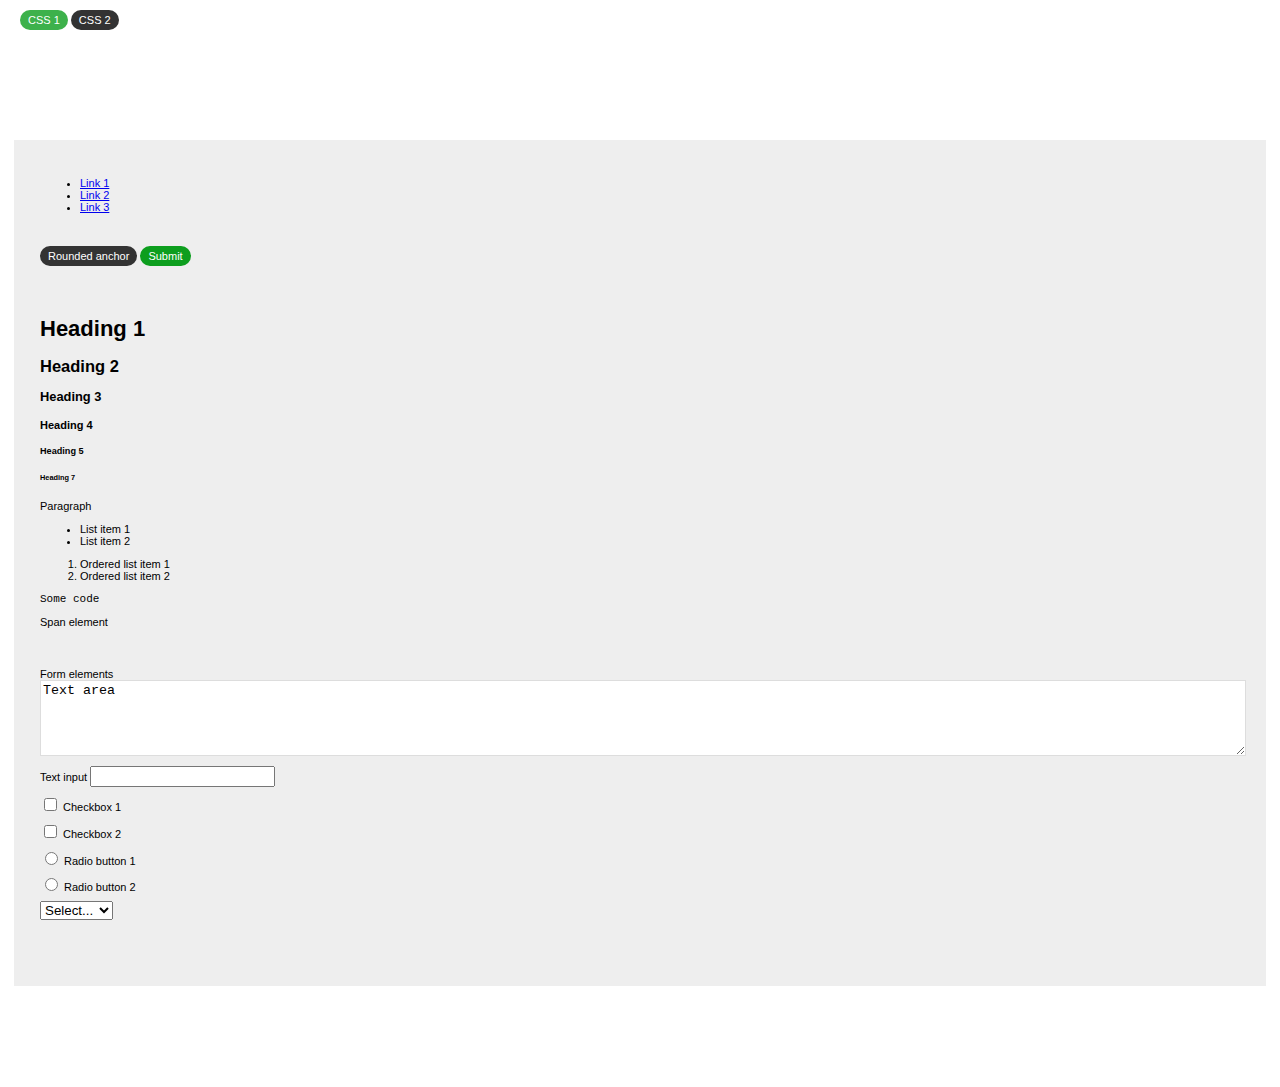
==== index.html @ 3afe3331 "Initial commit" ====
<!DOCTYPE html>
<html>
<head>
	<title>CSS SWITCHER</title>
	<link rel="stylesheet" type="text/css" href="css/common.css">
	<link rel="stylesheet" class="css1" type="text/css" href="css/main.css">
	<link rel="stylesheet" class="css2" type="text/css" href="">
	<script src="https://ajax.googleapis.com/ajax/libs/jquery/3.1.0/jquery.min.js"></script>
</head>
<body>
	<div class="posRel triggers">
		<a href="#css1" class="rounded cssTrigger triggerCSS1 active">CSS 1</a>
		<a href="#css2" class="rounded cssTrigger triggerCSS2">CSS 2</a>
	</div>
	<div class="wrapper clearfix">
		<header>
			<nav>
				<ul>
					<li><a href="#">Link 1</a></li>
					<li><a href="#">Link 2</a></li>
					<li><a href="#">Link 3</a></li>
				</ul>
			</nav>
		</header>
	    <br />
	    <article>
		    <a href="#" id="convert" class="rounded">Rounded anchor</a>
			<a href="#" class="sendData rounded disabled">Submit</a>
		</article>
		<article>
			<h1>Heading 1</h1>
			<h2>Heading 2</h2>
			<h3>Heading 3</h3>
			<h4>Heading 4</h4>
			<h5>Heading 5</h5>
			<h6>Heading 7</h6>
			<p>Paragraph</p>
			<ul>
				<li>List item 1</li>
				<li>List item 2</li>
			</ul>
			<ol>
				<li>Ordered list item 1</li>
				<li>Ordered list item 2</li>
			</ol>
			<pre>Some code</pre>
			<span>Span element</span>
		</article>
		<article>
			<form>
				Form elements
				<textarea id="json" class="text textInput">Text area</textarea>
				<label for="textInput">Text input
					<input type="text" name="textInput">
				</label>
				<label for="check">
					<input type="checkbox" name="check">
					Checkbox 1
				</label>
				<label for="check">
					<input type="checkbox" name="check">
					Checkbox 2
				</label>
				<label for="radio">
					<input type="radio" name="radio">
					Radio button 1
				</label>
				<label for="radio">
					<input type="radio" name="radio">
					Radio button 2
				</label>
				<label>
					<select>
						<option>Select...</option>
						<option val="option1">Option 1</option>
						<option val="option2">Option 2</option>
						<option val="option3">Option 3</option>
						<option val="option4">Option 4</option>
						<option val="option5">Option 5</option>
						<option val="option6">Option 6</option>
					</select>
				</label>
			</form>
		</article>
	</div>
	<script type="text/javascript" src="js/common.js"></script>
</body>
</html>
---- css/common.css ----
/* common styles */
.posRel {
    position:relative;
    left:20px;
}

article {
    margin-bottom: 40px;
}

a,
a:hover {
    transition: all 100ms ease-in;
}

.rounded {
	display: inline-block;
	background:#333;
	text-decoration:none;
	padding:4px 8px;
	border-radius:12px;
	color:#FFF;
	margin: 10px 0;
}

.rounded:hover {
    background:#555;

}

.active {
    background:rgba(13,158,30,.8);
}

.active:hover {
    background-color:#1EAF2F;
}

.winning {
    color:#FFF;
    animation: colorchange .75s infinite; 
    -webkit-animation: colorchange .75s infinite;
}

@keyframes colorchange {
    15% {
        background: #F09;
    }
    30% {
        background: #FC0;
    }
}

@-webkit-keyframes colorchange {
    15% {
        background: #F09;
    }
    30% {
        background: #FC0;
    }
}

/* forms */
label {
    display: block;
    cursor:pointer;
    margin: .5rem 0;
}

/* -------------------------------
	CLEARFIX FLOATING FIXES
---------------------------------- */
.clearfix:after { 
	content: ".";
	display: block;
	height: 0;
	clear: both;
	visibility: hidden;
	}
.clearfix {display: inline-block;}
/* Hides from IE-mac \*/
* html .clearfix {height: 1%;}
.clearfix {display: block;}
/* End hide from IE-mac */
.clear { overflow:hidden; clear:both; height:1px; margin:-1px 0px 0px 0px; font-size:1px; }
.clear-simple {clear:both; }
---- css/main.css ----
body {
	font: normal 11px sans-serif;
	margin:0;
	padding:0;
}

.wrapper {
	max-width: 1200px;
	margin:100px auto;
	background:#EEE;
    padding:26px;
}

.text {
	width:100%;
	border:1px solid #DDD;
    height:70px;
}

.sendData {
    background:#0D9E1E;
}

.sendData:hover {
    background:#1EAF2F;
}
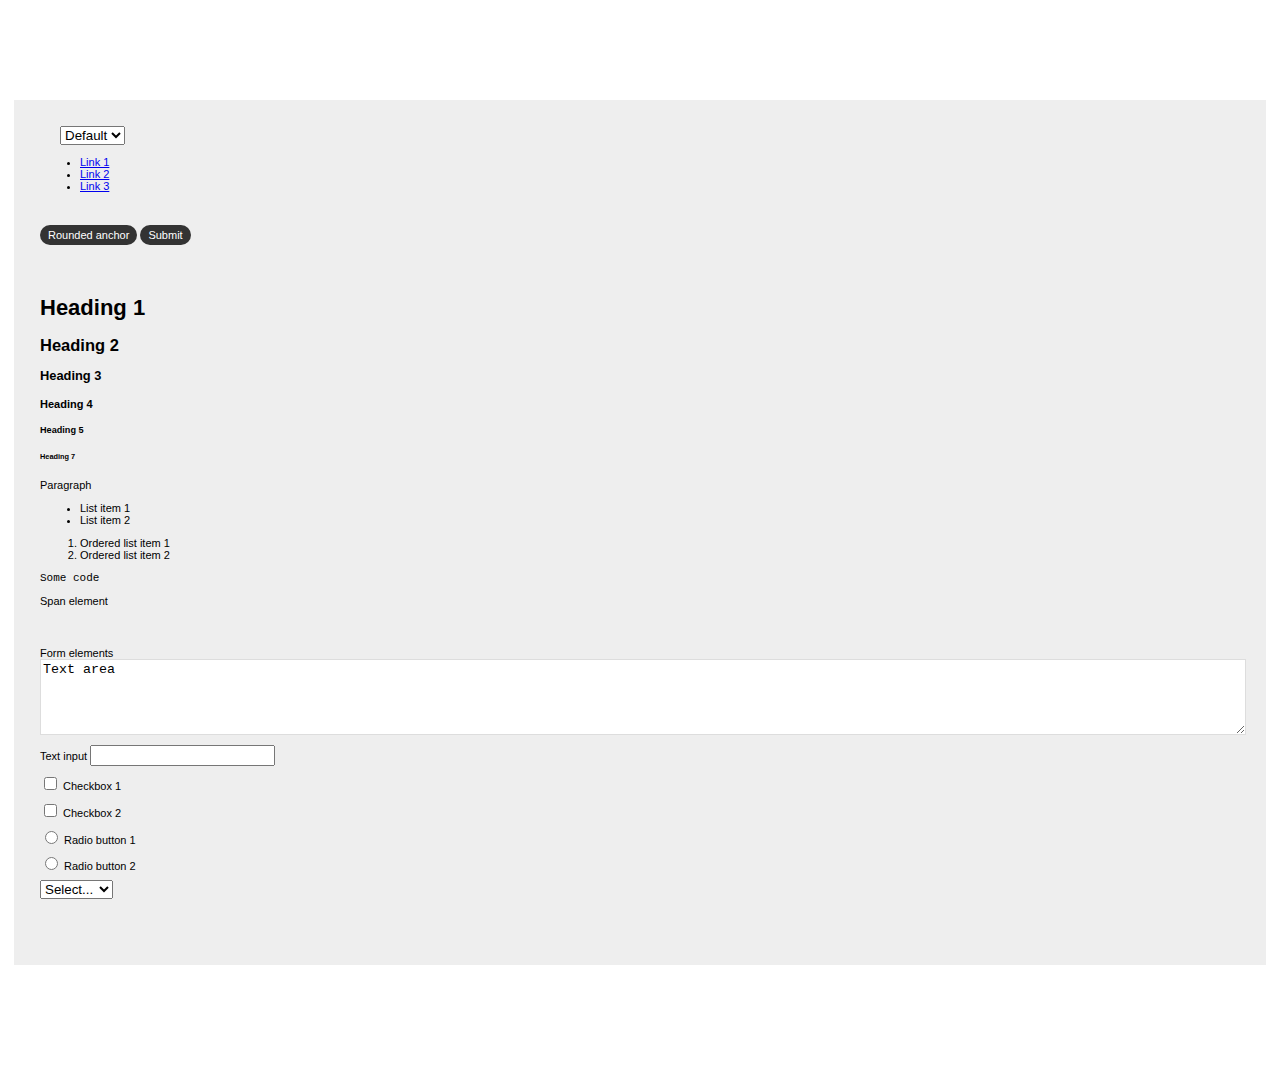
==== commit 26ae0f40: "Adding new css switch functionality" ====
--- a/index.html
+++ b/index.html
@@ -2,17 +2,30 @@
 <html>
 <head>
 	<title>CSS SWITCHER</title>
-	<link rel="stylesheet" type="text/css" href="css/common.css">
-	<link rel="stylesheet" class="css1" type="text/css" href="css/main.css">
-	<link rel="stylesheet" class="css2" type="text/css" href="">
 	<script src="https://ajax.googleapis.com/ajax/libs/jquery/3.1.0/jquery.min.js"></script>
 </head>
 <body>
-	<div class="posRel triggers">
-		<a href="#css1" class="rounded cssTrigger triggerCSS1 active">CSS 1</a>
-		<a href="#css2" class="rounded cssTrigger triggerCSS2">CSS 2</a>
-	</div>
+	<!-- put any inherited stylesheets in here (which should NOT be switched) -->
+	<span class="inherit">
+		<link rel="stylesheet" type="text/css" href="css/default.css">
+		<link rel="stylesheet" type="text/css" href="css/css1.css">
+	</span>
+	<!-- put any stylesheets which can be switched off in here -->
+	<span class="common">
+		<link rel="stylesheet" type="text/css" href="css/common.css">
+		<link rel="stylesheet" type="text/css" href="css/common1.css">
+		<link rel="stylesheet" type="text/css" href="css/common2.css">
+		<link rel="stylesheet" type="text/css" href="css/common3.css">
+	</span>
+	<!-- this is the switcher stylesheet, it is changed via javascript -->
+	<link rel="stylesheet" class="switcher" type="text/css" href="" />
 	<div class="wrapper clearfix">
+		<select class="posRel trigger">
+			<option value="default">Default</option>
+			<option value="css1">CSS 1</option>
+			<option value="css2">CSS 2</option>
+			<option value="luke">Luke</option>
+		</select>
 		<header>
 			<nav>
 				<ul>
@@ -85,4 +98,4 @@
 	</div>
 	<script type="text/javascript" src="js/common.js"></script>
 </body>
-</html>+</html>
--- a/css/css1.css
+++ b/css/css1.css
@@ -0,0 +1,26 @@
+body {
+	font: normal 11px sans-serif;
+	margin:0;
+	padding:0;
+}
+
+.wrapper {
+	max-width: 1200px;
+	margin:100px auto;
+	background:#EEE;
+    padding:26px;
+}
+
+.text {
+	width:100%;
+	border:1px solid #DDD;
+    height:70px;
+}
+
+.sendData {
+    background:#0D9E1E;
+}
+
+.sendData:hover {
+    background:#1EAF2F;
+}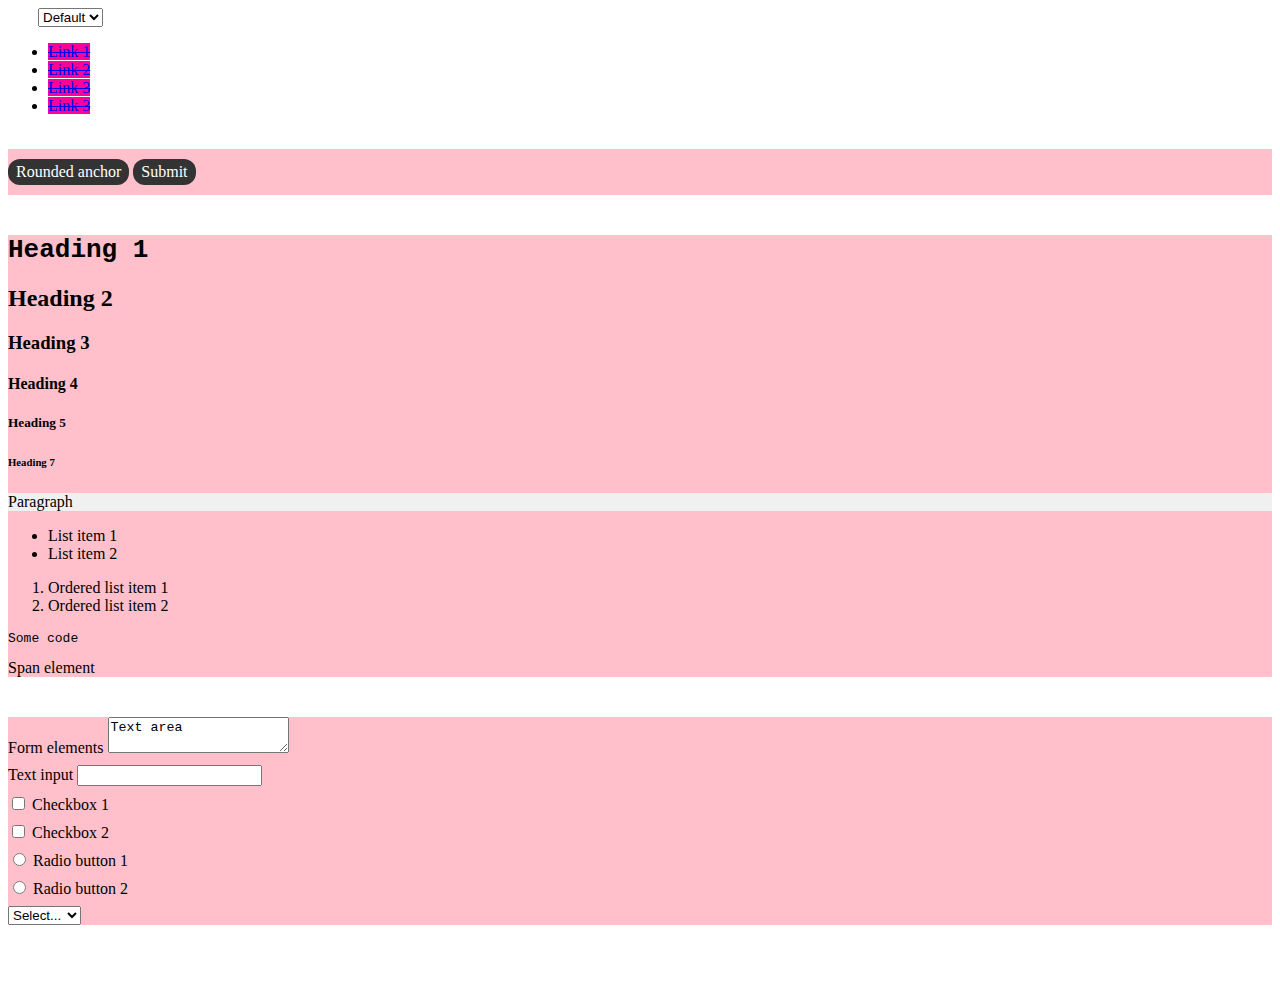
==== commit 501ed8b5: "Updated names of selector" ====
--- a/index.html
+++ b/index.html
@@ -2,25 +2,23 @@
 <html>
 <head>
 	<title>CSS SWITCHER</title>
+	<link rel="stylesheet" type="text/css" href="css/default.css">
+	<link rel="stylesheet" type="text/css" href="css/common.css">
+	<link rel="stylesheet" type="text/css" href="css/common1.css">
+	<link rel="stylesheet" type="text/css" href="css/common2.css">
+	<link rel="stylesheet" type="text/css" href="css/common3.css">
+	<!-- this is the switcher stylesheet, it is changed via javascript -->
+	<link rel="stylesheet" class="switcher" type="text/css" href="" />
 	<script src="https://ajax.googleapis.com/ajax/libs/jquery/3.1.0/jquery.min.js"></script>
+	<style>
+		h1 {
+			font-family:monospace;
+		}
+	</style>
 </head>
 <body>
-	<!-- put any inherited stylesheets in here (which should NOT be switched) -->
-	<span class="inherit">
-		<link rel="stylesheet" type="text/css" href="css/default.css">
-		<link rel="stylesheet" type="text/css" href="css/css1.css">
-	</span>
-	<!-- put any stylesheets which can be switched off in here -->
-	<span class="common">
-		<link rel="stylesheet" type="text/css" href="css/common.css">
-		<link rel="stylesheet" type="text/css" href="css/common1.css">
-		<link rel="stylesheet" type="text/css" href="css/common2.css">
-		<link rel="stylesheet" type="text/css" href="css/common3.css">
-	</span>
-	<!-- this is the switcher stylesheet, it is changed via javascript -->
-	<link rel="stylesheet" class="switcher" type="text/css" href="" />
 	<div class="wrapper clearfix">
-		<select class="posRel trigger">
+		<select class="posRel cssSwitchTrigger">
 			<option value="default">Default</option>
 			<option value="css1">CSS 1</option>
 			<option value="css2">CSS 2</option>
@@ -29,8 +27,9 @@
 		<header>
 			<nav>
 				<ul>
-					<li><a href="#">Link 1</a></li>
-					<li><a href="#">Link 2</a></li>
+					<li><a href="index.html">Link 1</a></li>
+					<li><a href="temp.html">Link 2</a></li>
+					<li><a href="#">Link 3</a></li>
 					<li><a href="#">Link 3</a></li>
 				</ul>
 			</nav>
@@ -95,7 +94,13 @@
 				</label>
 			</form>
 		</article>
+		<style>
+			h3 {
+				font-family:cursive;
+			}
+		</style>
 	</div>
-	<script type="text/javascript" src="js/common.js"></script>
+	<link rel="stylesheet" title="empty">
+	<script type="text/javascript" src="js/cssSwitcher.js"></script>
 </body>
 </html>
--- a/css/default.css
+++ b/css/default.css
@@ -0,0 +1,86 @@
+/* common styles */
+.posRel {
+    position:relative;
+    left:20px;
+}
+
+article {
+    margin-bottom: 40px;
+}
+
+a,
+a:hover {
+    transition: all 100ms ease-in;
+}
+
+.rounded {
+	display: inline-block;
+	background:#333;
+	text-decoration:none;
+	padding:4px 8px;
+	border-radius:12px;
+	color:#FFF;
+	margin: 10px 0;
+}
+
+.rounded:hover {
+    background:#555;
+
+}
+
+.active {
+    background:rgba(13,158,30,.8);
+}
+
+.active:hover {
+    background-color:#1EAF2F;
+}
+
+.winning {
+    color:#FFF;
+    animation: colorchange .75s infinite;
+    -webkit-animation: colorchange .75s infinite;
+}
+
+@keyframes colorchange {
+    15% {
+        background: #F09;
+    }
+    30% {
+        background: #FC0;
+    }
+}
+
+@-webkit-keyframes colorchange {
+    15% {
+        background: #F09;
+    }
+    30% {
+        background: #FC0;
+    }
+}
+
+/* forms */
+label {
+    display: block;
+    cursor:pointer;
+    margin: .5rem 0;
+}
+
+/* -------------------------------
+	CLEARFIX FLOATING FIXES
+---------------------------------- */
+.clearfix:after {
+	content: ".";
+	display: block;
+	height: 0;
+	clear: both;
+	visibility: hidden;
+	}
+.clearfix {display: inline-block;}
+/* Hides from IE-mac \*/
+* html .clearfix {height: 1%;}
+.clearfix {display: block;}
+/* End hide from IE-mac */
+.clear { overflow:hidden; clear:both; height:1px; margin:-1px 0px 0px 0px; font-size:1px; }
+.clear-simple {clear:both; }
--- a/css/common1.css
+++ b/css/common1.css
@@ -0,0 +1,15 @@
+/* common styles */
+.posRel {
+    position:relative;
+    left:30px;
+}
+
+article {
+    margin-bottom: 40px;
+    background:pink;
+}
+
+a,
+a:hover {
+    transition: all 100ms ease-in;
+}
--- a/css/common2.css
+++ b/css/common2.css
@@ -0,0 +1,16 @@
+/* common styles */
+.posRel {
+    position:relative;
+    left:30px;
+}
+
+article {
+    margin-bottom: 40px;
+    background:pink;
+}
+
+a,
+a:hover {
+  text-decoration: line-through;
+  background-color: #F09;
+}
--- a/css/common3.css
+++ b/css/common3.css
@@ -0,0 +1,8 @@
+/* common styles */
+.posFix {
+    position:fixed;
+}
+
+p {
+  background:#F0F0F0;
+}
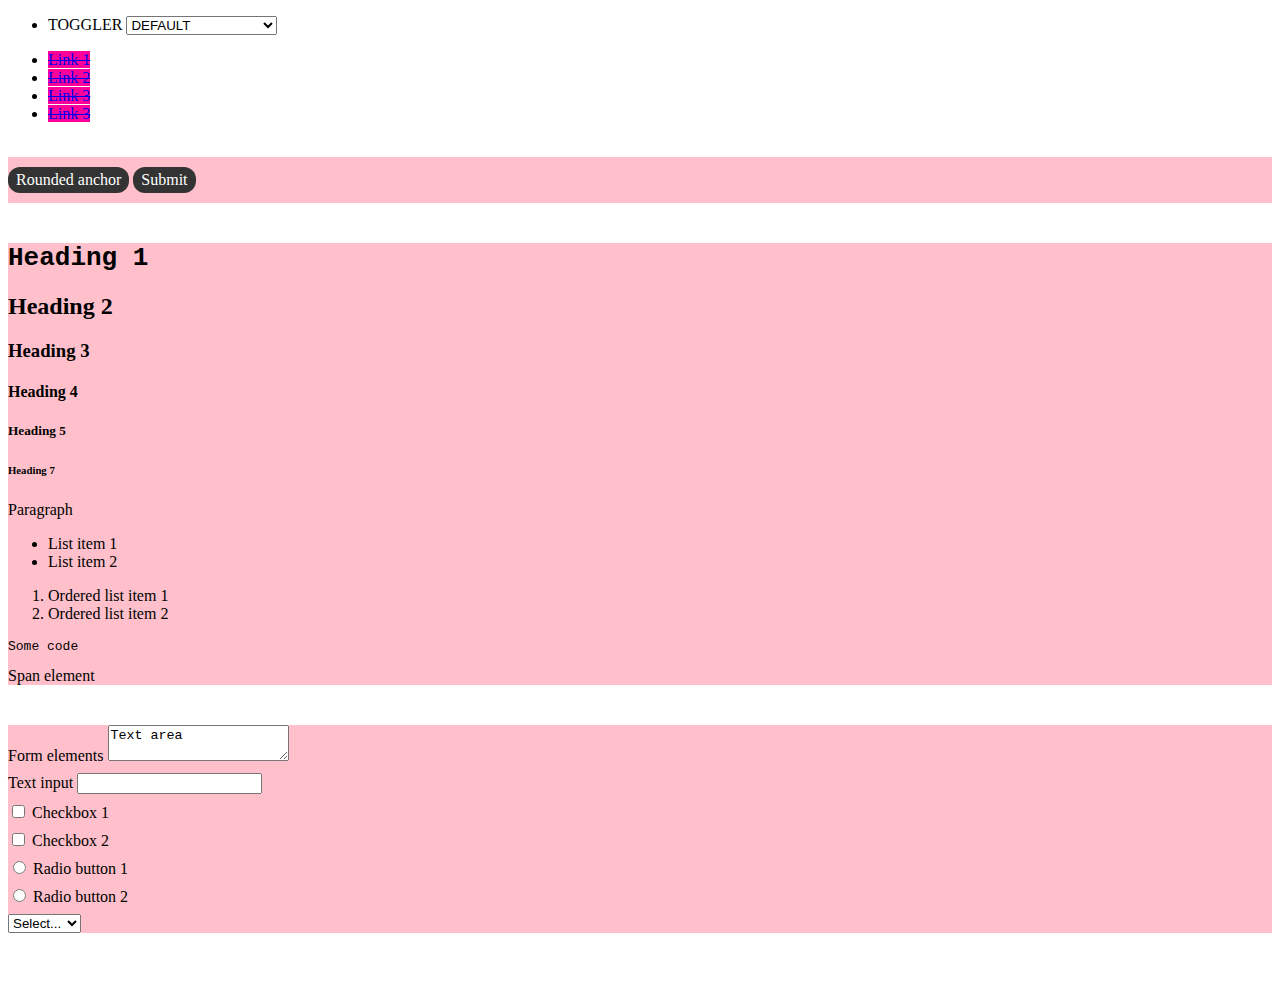
==== commit 3497bdf3: "Tidy up commit" ====
--- a/index.html
+++ b/index.html
@@ -6,9 +6,6 @@
 	<link rel="stylesheet" type="text/css" href="css/common.css">
 	<link rel="stylesheet" type="text/css" href="css/common1.css">
 	<link rel="stylesheet" type="text/css" href="css/common2.css">
-	<link rel="stylesheet" type="text/css" href="css/common3.css">
-	<!-- this is the switcher stylesheet, it is changed via javascript -->
-	<link rel="stylesheet" class="switcher" type="text/css" href="" />
 	<script src="https://ajax.googleapis.com/ajax/libs/jquery/3.1.0/jquery.min.js"></script>
 	<style>
 		h1 {
@@ -16,18 +13,25 @@
 		}
 	</style>
 </head>
-<body>
+<body class="home">
 	<div class="wrapper clearfix">
-		<select class="posRel cssSwitchTrigger">
-			<option value="default">Default</option>
-			<option value="css1">CSS 1</option>
-			<option value="css2">CSS 2</option>
-			<option value="luke">Luke</option>
-		</select>
+		<ul class="cssSwitcherWrapper hidden">
+			<li>
+				<link rel="stylesheet" href="" class="switcher">
+				<span class="nav-title">TOGGLER</span>
+				<select class="cssSwitchTrigger">
+					<option value="default">DEFAULT</option>
+					<option value="lukeharby">LUKE HARBY</option>
+					<option value="tobiaszehntner" data-css="include">TOBIAS ZEHNTNER</option>
+					<option value="samread">SAM READ</option>
+					<option value="antonioroberts">ANTONIO ROBERTS</option>
+				</select>
+			</li>
+		</ul>
 		<header>
 			<nav>
 				<ul>
-					<li><a href="index.html">Link 1</a></li>
+					<li><a href="/">Link 1</a></li>
 					<li><a href="temp.html">Link 2</a></li>
 					<li><a href="#">Link 3</a></li>
 					<li><a href="#">Link 3</a></li>
